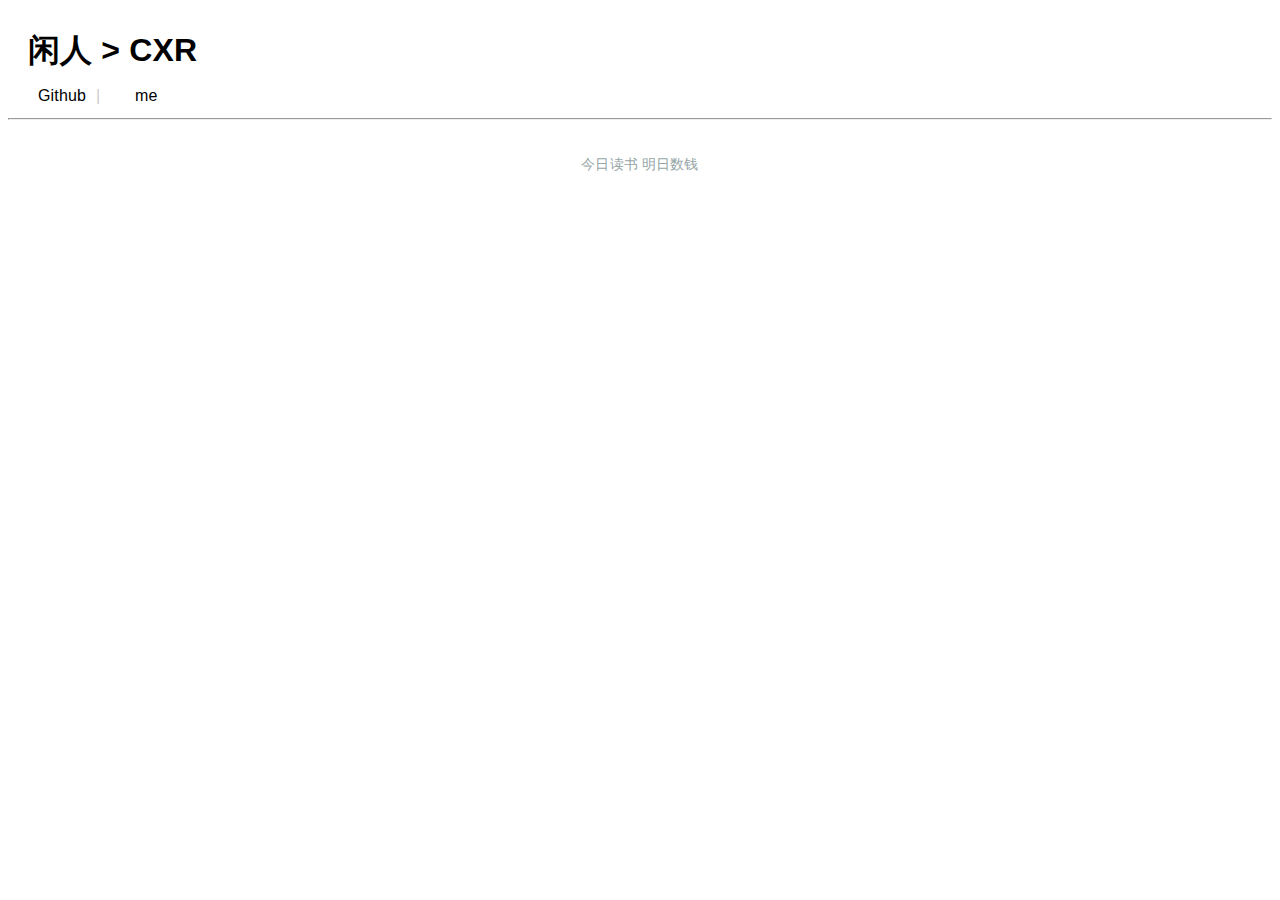
==== index.html @ 1160146c "fix" ====
<!DOCTYPE html>
<html lang="en-us">

<head>
    <link rel="shortcut icon" href="./favicon.png" type="image/x-icon">
    <link rel="stylesheet" type="text/css" href="css/blog.css">

    <meta http-equiv="Cache-Control" content="no-store" />
    <meta http-equiv="Pragma" content="no-cache" />
    <meta http-equiv="Expires" content="0" />

    <link href="scripts/md/css/editormd.preview.css" rel="stylesheet" />
    <link href="scripts/md/css/editormd.css" rel="stylesheet" />

    <script src="https://cdn.staticfile.org/jquery/1.10.2/jquery.min.js"></script>
    <script src="scripts/md/editormd.js"></script>
    <script src="scripts/md/lib/marked.min.js"></script>
    <script src="scripts/md/lib/prettify.min.js"></script>
    <script src="scripts/md/lib/raphael.min.js"></script>
    <script src="scripts/md/lib/underscore.min.js"></script>
    <script src="scripts/md/lib/sequence-diagram.min.js"></script>
    <script src="scripts/md/lib/flowchart.min.js"></script>
    <script src="scripts/md/lib/jquery.flowchart.min.js"></script>

    <link rel="stylesheet" type="text/css" href="css/blog.css">
</head>

<body>
    <div class="header">
        <h1 style="margin-left: 20px; margin-bottom: 0px;"><a href="https://cxianren.github.io/">闲人 > CXR</a></h1>
        <a style="margin-left: 30px;">Github</a><a style="margin-left: 10px; color: #ccc;">|</a>
        <a style="margin-left: 30px;">me</a>
    </div>
    <hr>
    <div class="container">

    </div>
    <div class="footer">
        <p>今日读书 明日数钱</p>
    </div>
</body>
<script>
    // markdown 转 html 
    function mdToHml(content) {
        //先对容器初始化，在需要展示的容器中创建textarea隐藏标签，
        $("#testEditorMdview").html('<textarea id="appendTest" style="display:none;"></textarea>');
        $("#appendTest").val(content); //将需要转换的内容加到转换后展示容器的textarea隐藏标签中

        editormd.markdownToHTML("testEditorMdview", {
            htmlDecode: "style,script,iframe", //可以过滤标签解码
            emoji: true,
            taskList: true,
            tex: true, // 默认不解析
            flowChart: true, // 默认不解析
            sequenceDiagram: true, // 默认不解析
        });
    };

    //  main page post render 
    function main_page_render(id, postinf) {
        var a = '<div class="post">';
        a += '<h2 class="post-title">';
        a += '<a class="ti" id=' + id + '>' + postinf["name"] + '</a>';
        a += '</h2>';
        a += '<span class="post-date">' + postinf["time"] + '</span>';
        a += '<span class="post-tags"><a class="post_class">' + postinf["class"] + '</a> <a>|</a><a class="post_tag">' +
            postinf["tag"] + '</a> </span>';
        a += '</div>';
        $(".posts").append(a);
        a = "";
    }
    // load all post
    myposts = [];
    myposts_in_class = {};
    myposts_in_tag = {};
    current_list = [];
    current_index = -1;

    function load_all_post_info(callback) {
        console.log("loading page name");
        $.get("https://api.github.com/repos/CXianRen/CXianRen.github.io/contents/post/?private_token=9bfc4b345fd6d50bc10ddf94365e2fda0539a3b1",
            function (data, status) {
                for (item in data) {
                    //console.log(data[item])
                    var temp = data[item]["name"].split(".")[0].split("_");
                    myposts.push({
                        "url": data[item]["name"],
                        "name": temp[0],
                        "class": temp[1],
                        "tag": temp[2],
                        "time": temp[3]
                    });
                    // console.log("type:"+typeof(myposts_in_class[temp[1]]))
                    if (myposts_in_class[temp[1]] === undefined) {
                        console.log("undefine");
                        myposts_in_class[temp[1]] = new Array();
                    }
                    myposts_in_class[temp[1]].push({
                        "url": data[item]["name"],
                        "name": temp[0],
                        "tag": temp[2],
                        "time": temp[3]
                    });

                    if (myposts_in_tag[temp[2]] === undefined) {
                        myposts_in_tag[temp[2]] = new Array();
                    }
                    myposts_in_tag[temp[2]].push({
                        "url": data[item]["name"],
                        "name": temp[0],
                        "class": temp[1],
                        "time": temp[3]
                    });

                }
                console.log(myposts);
                console.log(myposts_in_class);
                console.log(myposts_in_tag);
                current_list = myposts;
                callback();
            }
        );

    }
    // load main page
    function load_mainpage() {
        $(".container").load("template/mainpage.html",
            function () {
                console.log("main page loaded ");
                load_all_post_info(function () {
                    for (var index in myposts) {
                        var mypost = myposts[index]
                        console.log(mypost);
                        main_page_render(index, mypost)
                    };
                    current_list = myposts;
                    current_index = -1;
                })
            })
    };
    // load post
    function load_post(id) {
        $(".container").empty();

        $(".container").load("template/post.html",
            function () {
                console.log("loading container");
                $.get("post/" + current_list[id]["url"], function (data, status) {
                    $(".post-title a ").text(current_list[id]["name"]);
                    $(".post-date").text(current_list[id]["time"]);
                    $(".ca").text(current_list[id]["class"]);
                    $(".ta").text(current_list[id]["tag"]);
                    // 渲染 readme
                    mdToHml(data);
                })
            })
    }

    $(document).ready(function () {
        // 点击分类加载对应列表

        $(".container").on("click", ".post_class", function () {
            // new Promise(function (resolve, reject) {
                console.log("clean container");
                $(".posts").empty();
                // resolve();
            // }).then(function () {
                console.log("new content");
                console.log($(this).text());
                current_list = myposts_in_class[$(this).text()];
                current_index = -1;
                for (var index in current_list) {
                    var mypost = current_list[index];
                    console.log(index,mypost);
                    main_page_render(index, mypost);
                };
            // })

        });

        // 点击加载对应文章 (预先绑定事件)
        $(".container").on("click", ".ti", function () {
            var index = Number($(this).attr("id"));
            console.log("clik:" + index);
            current_index = index;
            load_post(index);
        });
        // 前后 按键绑定事件
        $(".container").on("click", ".previous", function () {
            if (current_index - 1 >= 0) {
                current_index -= 1;
                console.log(current_index);
                load_post(current_index);
            } else {
                console.log("no more post")
            }
        });

        $(".container").on("click", ".next", function () {
            if (current_index + 1 <= current_list.length - 1) {
                current_index += 1;
                console.log(current_index);
                load_post(current_index);
            } else {
                console.log("no more post")
            }
        });

        load_mainpage();

    });
</script>

</html>
---- css/blog.css ----
body {
    color: #555;
    font-family: 'Source Sans Pro', 'Helvetica Neue', Helvetica, 'PingFang SC', 'Hiragino Sans GB', 'Microsoft YaHei', 'WenQuanYi Micro Hei', Arial, Serif;
    font-size: 100%;
    font-weight: 400;
    line-height: 1.85;
    letter-spacing: 0.01rem;
}

a {
    color: #000000;
    text-decoration: none;
}

a:hover,
a:focus {
    text-decoration: underline;
}

.container {
    max-width: 42em;
    /* background-color: rgb(224, 96, 22); */
    padding-left: 0;
    padding-right: 0;
    margin-right: auto;
    margin-left: auto;
}

.proverbs {
    margin-top: 0;
}

.post {
    position: relative;
    /* margin-bottom: 2rem; */
}

.post-title {
    margin-top: 0px;
}

.post-title:after {
    content: '';
    display: block;
    border-top: 1px solid #ccc;
    width: 100%;
    position: absolute;
    top: 30px;
    left: 0px;
    z-index: -1;
}

.post-title a {
    color: #333;
    background: #fff;
    line-height: 60px;
    position: relative;
    padding: 0 14px;
    margin-left: 20px;
    -webkit-transition: all 0.3s;
    transition: all 0.3s;
}

.post-title a:after,
.post-title a:before {
    content: '';
    position: absolute;
    border: 3px solid transparent;
    top: 13px;
    -webkit-transition: all 0.3s;
    transition: all 0.3s;
}

.post-title a:before {
    left: -23px;
    -webkit-transform: rotate(45deg);
    -ms-transform: rotate(45deg);
    transform: rotate(45deg);
}

.post-title a:after {
    -webkit-transform: rotate(225deg);
    -ms-transform: rotate(225deg);
    transform: rotate(225deg);
    right: -23px;
}

.post-title a:hover:before,
.post-title a:hover:after {
    border-top-color: #ccc;
    border-right-color: #ccc;
}

.post-title a:hover:before {
    left: -3px;
}

.post-title a:hover:after {
    right: -3px;
}

.post-date {
    color: #ccc;
    font-size: 14px;
    margin-top: -35px;
    display: block;
    position: relative;
}

.post-tags {
    color: #ccc;
    display: block;
    font-size: 14px;
    position: relative;
    margin-top: -25px;
    margin-left: 125px;
    /* text-align: right; */
    max-width: 525px;
}

.post-tags a {
    color: #ccc;
    margin-left: 10px;
}

.pagination {
    position: relative;
    margin-top: 5em;
}

.pagination:before,
.pagination:after {
    content: '';
    display: table;
}

.pagination:after {
    clear: both;
}

.pagination .previous {
    float: left;
}

.pagination .next {
    float: right;
}

.footer {
    color: #95a5a6;
    font-size: 14px;
    text-align: center;
    margin: 2rem 0 1rem;
}

.footer a {
    color: #333;
}

button,
.btn {
    background-image: none;
    border: 1px solid #ccc;
    border-radius: 5px;
    color: #ccc;
    cursor: pointer;
    display: inline-block;
    font-family: inherit;
    font-size: 85%;
    line-height: normal;
    padding: 0.5rem 0.75rem;
    text-align: center;
    text-transform: uppercase;
    text-decoration: none;
    vertical-align: middle;
    white-space: nowrap;
    -webkit-transition: all 0.3s;
    transition: all 0.3s;
}

button::-moz-focus-inner,
.btn::-moz-focus-inner {
    padding: 0;
    border: 0;
}

button:hover,
button:focus,
.btn:hover,
.btn:focus {
    color: #7fdbff;
    border: 1px solid #7fdbff;
    -webkit-transition: all 0.3s;
    transition: all 0.3s;
    text-decoration: none;
}

button:active,
.btn:active {
    color: #0074d9;
    border: 1px solid #0074d9;
    -webkit-transition: all 0.3s;
    transition: all 0.3s;
}
---- css/blog.css ----
body {
    color: #555;
    font-family: 'Source Sans Pro', 'Helvetica Neue', Helvetica, 'PingFang SC', 'Hiragino Sans GB', 'Microsoft YaHei', 'WenQuanYi Micro Hei', Arial, Serif;
    font-size: 100%;
    font-weight: 400;
    line-height: 1.85;
    letter-spacing: 0.01rem;
}

a {
    color: #000000;
    text-decoration: none;
}

a:hover,
a:focus {
    text-decoration: underline;
}

.container {
    max-width: 42em;
    /* background-color: rgb(224, 96, 22); */
    padding-left: 0;
    padding-right: 0;
    margin-right: auto;
    margin-left: auto;
}

.proverbs {
    margin-top: 0;
}

.post {
    position: relative;
    /* margin-bottom: 2rem; */
}

.post-title {
    margin-top: 0px;
}

.post-title:after {
    content: '';
    display: block;
    border-top: 1px solid #ccc;
    width: 100%;
    position: absolute;
    top: 30px;
    left: 0px;
    z-index: -1;
}

.post-title a {
    color: #333;
    background: #fff;
    line-height: 60px;
    position: relative;
    padding: 0 14px;
    margin-left: 20px;
    -webkit-transition: all 0.3s;
    transition: all 0.3s;
}

.post-title a:after,
.post-title a:before {
    content: '';
    position: absolute;
    border: 3px solid transparent;
    top: 13px;
    -webkit-transition: all 0.3s;
    transition: all 0.3s;
}

.post-title a:before {
    left: -23px;
    -webkit-transform: rotate(45deg);
    -ms-transform: rotate(45deg);
    transform: rotate(45deg);
}

.post-title a:after {
    -webkit-transform: rotate(225deg);
    -ms-transform: rotate(225deg);
    transform: rotate(225deg);
    right: -23px;
}

.post-title a:hover:before,
.post-title a:hover:after {
    border-top-color: #ccc;
    border-right-color: #ccc;
}

.post-title a:hover:before {
    left: -3px;
}

.post-title a:hover:after {
    right: -3px;
}

.post-date {
    color: #ccc;
    font-size: 14px;
    margin-top: -35px;
    display: block;
    position: relative;
}

.post-tags {
    color: #ccc;
    display: block;
    font-size: 14px;
    position: relative;
    margin-top: -25px;
    margin-left: 125px;
    /* text-align: right; */
    max-width: 525px;
}

.post-tags a {
    color: #ccc;
    margin-left: 10px;
}

.pagination {
    position: relative;
    margin-top: 5em;
}

.pagination:before,
.pagination:after {
    content: '';
    display: table;
}

.pagination:after {
    clear: both;
}

.pagination .previous {
    float: left;
}

.pagination .next {
    float: right;
}

.footer {
    color: #95a5a6;
    font-size: 14px;
    text-align: center;
    margin: 2rem 0 1rem;
}

.footer a {
    color: #333;
}

button,
.btn {
    background-image: none;
    border: 1px solid #ccc;
    border-radius: 5px;
    color: #ccc;
    cursor: pointer;
    display: inline-block;
    font-family: inherit;
    font-size: 85%;
    line-height: normal;
    padding: 0.5rem 0.75rem;
    text-align: center;
    text-transform: uppercase;
    text-decoration: none;
    vertical-align: middle;
    white-space: nowrap;
    -webkit-transition: all 0.3s;
    transition: all 0.3s;
}

button::-moz-focus-inner,
.btn::-moz-focus-inner {
    padding: 0;
    border: 0;
}

button:hover,
button:focus,
.btn:hover,
.btn:focus {
    color: #7fdbff;
    border: 1px solid #7fdbff;
    -webkit-transition: all 0.3s;
    transition: all 0.3s;
    text-decoration: none;
}

button:active,
.btn:active {
    color: #0074d9;
    border: 1px solid #0074d9;
    -webkit-transition: all 0.3s;
    transition: all 0.3s;
}
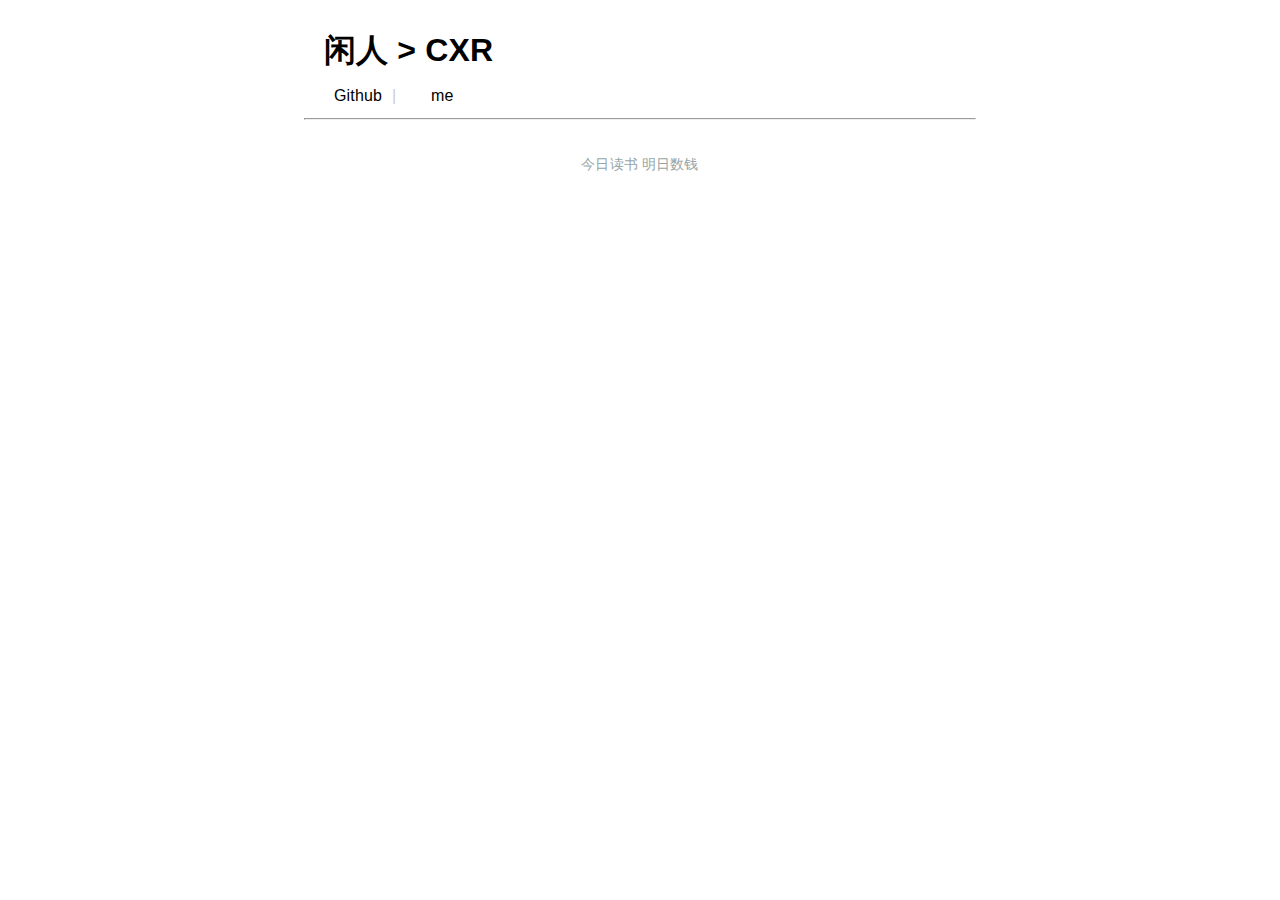
==== commit a5635e5e: "new version" ====
--- a/index.html
+++ b/index.html
@@ -28,10 +28,11 @@
 <body>
     <div class="header">
         <h1 style="margin-left: 20px; margin-bottom: 0px;"><a href="https://cxianren.github.io/">闲人 > CXR</a></h1>
-        <a style="margin-left: 30px;">Github</a><a style="margin-left: 10px; color: #ccc;">|</a>
+        <a style="margin-left: 30px;" href="https://github.com/CXianRen">Github</a><a
+            style="margin-left: 10px; color: #ccc;">|</a>
         <a style="margin-left: 30px;">me</a>
+        <hr>
     </div>
-    <hr>
     <div class="container">
 
     </div>
@@ -40,6 +41,8 @@
     </div>
 </body>
 <script>
+    TOKEN_1 = "ghp_gVlYIPaQhJkOWJ"
+    TOKEN_2 = "vZEbdktP3zbfL7U3BVgbd"
     // markdown 转 html 
     function mdToHml(content) {
         //先对容器初始化，在需要展示的容器中创建textarea隐藏标签，
@@ -69,58 +72,94 @@
         $(".posts").append(a);
         a = "";
     }
-    // load all post
+    // load all post 
+    load_page = 0;
     myposts = [];
     myposts_in_class = {};
     myposts_in_tag = {};
     current_list = [];
     current_index = -1;
 
+
     function load_all_post_info(callback) {
         console.log("loading page name");
-        $.get("https://api.github.com/repos/CXianRen/CXianRen.github.io/contents/post/?private_token=9bfc4b345fd6d50bc10ddf94365e2fda0539a3b1",
+        $.get("https://api.github.com/repos/CXianRen/CXianRen.github.io/contents/post/?private_token=" + TOKEN_1 + "x" +
+            TOKEN_2,
             function (data, status) {
-                for (item in data) {
-                    //console.log(data[item])
-                    var temp = data[item]["name"].split(".")[0].split("_");
-                    myposts.push({
-                        "url": data[item]["name"],
-                        "name": temp[0],
-                        "class": temp[1],
-                        "tag": temp[2],
-                        "time": temp[3]
-                    });
+                for (_item in data) {
+                    (function (item) {
+                        // to get time of an post and push into buff
+                        // some bug here
+                        var temp = data[item]["name"].split(".")[0].split("_");
+                        console.log("name:", data[item]["name"])
+                        $.get("https://api.github.com/repos/CXianRen/CXianRen.github.io/commits?private_token=" +
+                            TOKEN_1 + "x" +
+                            TOKEN_2, "&path = post / " +
+                            data[item]["name"] + "&page=1&per_page=1",
+                            function (sdata, status) {
+                                try {
+                                    console.log(data[item]["name"], sdata[0]["commit"]["committer"]["date"])
+                                    sdata = sdata[0]["commit"]["committer"]["date"]
+                                    var time = new Date();
+                                    var time_YYMMDD = sdata.split("T")[0].split("-");
+                                    var time_HHMMSS = sdata.split("T")[1].split("Z")[0].split(":")
+                                    time.setFullYear(time_YYMMDD[0], time_YYMMDD[1], time_YYMMDD[2]);
+                                    time.setHours(time_HHMMSS[0], time_HHMMSS[1], time_HHMMSS[2]);
+                                    myposts.push({
+                                        "url": data[item]["name"],
+                                        "name": temp[0],
+                                        "class": temp[1],
+                                        "tag": temp[2],
+                                        "time": time
+                                    });
+
+                                    if (myposts_in_class[temp[1]] === undefined) {
+                                        console.log("undefine");
+                                        myposts_in_class[temp[1]] = new Array();
+                                    }
+                                    myposts_in_class[temp[1]].push({
+                                        "url": data[item]["name"],
+                                        "name": temp[0],
+                                        "class": temp[1],
+                                        "tag": temp[2],
+                                        "time": time
+                                    });
+
+                                    if (myposts_in_tag[temp[2]] === undefined) {
+                                        myposts_in_tag[temp[2]] = new Array();
+                                    }
+                                    myposts_in_tag[temp[2]].push({
+                                        "url": data[item]["name"],
+                                        "name": temp[0],
+                                        "class": temp[1],
+                                        "tag": temp[2],
+                                        "time": time
+                                    });
+
+                                    myposts.sort(function (a, b) {
+                                        a["time"] - b["time"]
+                                    })
+                                    // myposts_in_class.sort(function (a, b) {
+                                    //     a["time"] - b["time"]
+                                    // })
+                                    // myposts_in_tag.sort(function (a, b) {
+                                    //     a["time"] - b["time"]
+                                    // })
+                                    $(".posts").empty()
+                                    callback();
+                                } catch (error) {
+                                    console.log(temp[0], "request error")
+                                }
+                            })
+                    })(_item);
+
                     // console.log("type:"+typeof(myposts_in_class[temp[1]]))
-                    if (myposts_in_class[temp[1]] === undefined) {
-                        console.log("undefine");
-                        myposts_in_class[temp[1]] = new Array();
-                    }
-                    myposts_in_class[temp[1]].push({
-                        "url": data[item]["name"],
-                        "name": temp[0],
-                        "tag": temp[2],
-                        "time": temp[3]
-                    });
-
-                    if (myposts_in_tag[temp[2]] === undefined) {
-                        myposts_in_tag[temp[2]] = new Array();
-                    }
-                    myposts_in_tag[temp[2]].push({
-                        "url": data[item]["name"],
-                        "name": temp[0],
-                        "class": temp[1],
-                        "time": temp[3]
-                    });
+
 
                 }
                 console.log(myposts);
-                console.log(myposts_in_class);
-                console.log(myposts_in_tag);
-                current_list = myposts;
-                callback();
             }
         );
-
     }
     // load main page
     function load_mainpage() {
@@ -130,7 +169,7 @@
                 load_all_post_info(function () {
                     for (var index in myposts) {
                         var mypost = myposts[index]
-                        console.log(mypost);
+                        // console.log(mypost);
                         main_page_render(index, mypost)
                     };
                     current_list = myposts;
@@ -158,22 +197,38 @@
 
     $(document).ready(function () {
         // 点击分类加载对应列表
-
         $(".container").on("click", ".post_class", function () {
             // new Promise(function (resolve, reject) {
-                console.log("clean container");
-                $(".posts").empty();
-                // resolve();
+            console.log("clean container");
+            $(".posts").empty();
+            // resolve();
             // }).then(function () {
-                console.log("new content");
-                console.log($(this).text());
-                current_list = myposts_in_class[$(this).text()];
-                current_index = -1;
-                for (var index in current_list) {
-                    var mypost = current_list[index];
-                    console.log(index,mypost);
-                    main_page_render(index, mypost);
-                };
+            console.log("new content");
+            console.log($(this).text());
+            current_list = myposts_in_class[$(this).text()];
+            current_index = -1;
+            for (var index in current_list) {
+                var mypost = current_list[index];
+                console.log(index, mypost);
+                main_page_render(index, mypost);
+            };
+        });
+
+        $(".container").on("click", ".post_tag", function () {
+            // new Promise(function (resolve, reject) {
+            console.log("clean container");
+            $(".posts").empty();
+            // resolve();
+            // }).then(function () {
+            console.log("new content");
+            console.log($(this).text());
+            current_list = myposts_in_tag[$(this).text()];
+            current_index = -1;
+            for (var index in current_list) {
+                var mypost = current_list[index];
+                console.log(index, mypost);
+                main_page_render(index, mypost);
+            };
             // })
 
         });
--- a/css/blog.css
+++ b/css/blog.css
@@ -15,6 +15,15 @@
 a:hover,
 a:focus {
     text-decoration: underline;
+}
+
+.header {
+    max-width: 42em;
+    /* background-color: rgb(224, 96, 22); */
+    padding-left: 0;
+    padding-right: 0;
+    margin-right: auto;
+    margin-left: auto;
 }
 
 .container {
@@ -113,7 +122,7 @@
     font-size: 14px;
     position: relative;
     margin-top: -25px;
-    margin-left: 125px;
+    margin-left: 400px;
     /* text-align: right; */
     max-width: 525px;
 }
--- a/css/blog.css
+++ b/css/blog.css
@@ -15,6 +15,15 @@
 a:hover,
 a:focus {
     text-decoration: underline;
+}
+
+.header {
+    max-width: 42em;
+    /* background-color: rgb(224, 96, 22); */
+    padding-left: 0;
+    padding-right: 0;
+    margin-right: auto;
+    margin-left: auto;
 }
 
 .container {
@@ -113,7 +122,7 @@
     font-size: 14px;
     position: relative;
     margin-top: -25px;
-    margin-left: 125px;
+    margin-left: 400px;
     /* text-align: right; */
     max-width: 525px;
 }
